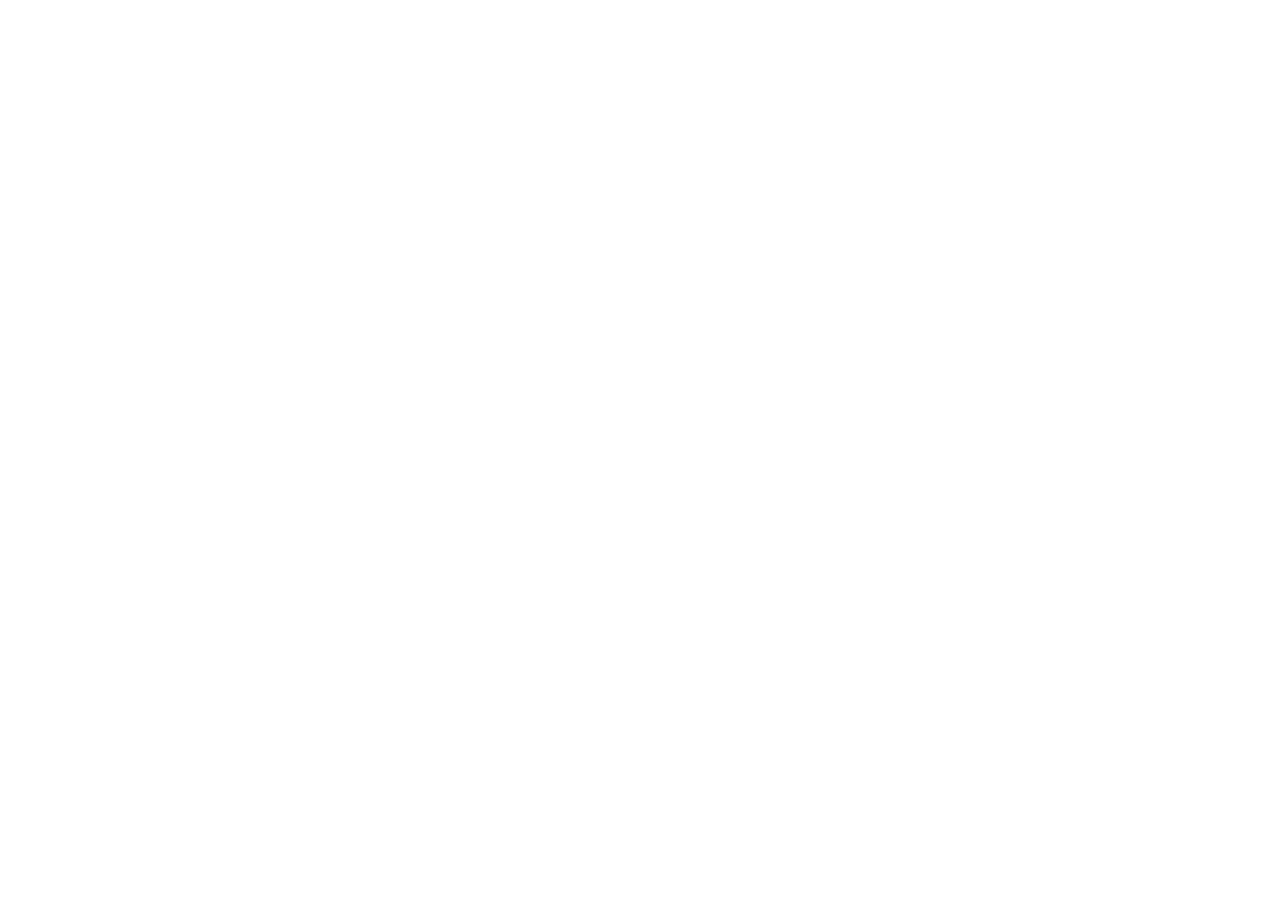
==== web/index.html @ cc8d66ff "API integration" ====
<!DOCTYPE html>
<html>
<head>
  <!--
    If you are serving your web app in a path other than the root, change the
    href value below to reflect the base path you are serving from.

    The path provided below has to start and end with a slash "/" in order for
    it to work correctly.

    For more details:
    * https://developer.mozilla.org/en-US/docs/Web/HTML/Element/base

    This is a placeholder for base href that will be replaced by the value of
    the `--base-href` argument provided to `flutter build`.
  -->
  <base href="$FLUTTER_BASE_HREF">

  <meta charset="UTF-8">
  <meta content="IE=Edge" http-equiv="X-UA-Compatible">
  <meta name="description" content="A new Flutter project.">

  <!-- iOS meta tags & icons -->
  <meta name="mobile-web-app-capable" content="yes">
  <meta name="apple-mobile-web-app-status-bar-style" content="black">
  <meta name="apple-mobile-web-app-title" content="crm_mobile_test">
  <link rel="apple-touch-icon" href="icons/Icon-192.png">

  <!-- Favicon -->
  <link rel="icon" type="image/png" href="favicon.png"/>

  <title>crm_mobile_test</title>
  <link rel="manifest" href="manifest.json">
</head>
<body>
  <!--
    You can customize the "flutter_bootstrap.js" script.
    This is useful to provide a custom configuration to the Flutter loader
    or to give the user feedback during the initialization process.

    For more details:
    * https://docs.flutter.dev/platform-integration/web/initialization
  -->
  <script src="flutter_bootstrap.js" async></script>
</body>
</html>
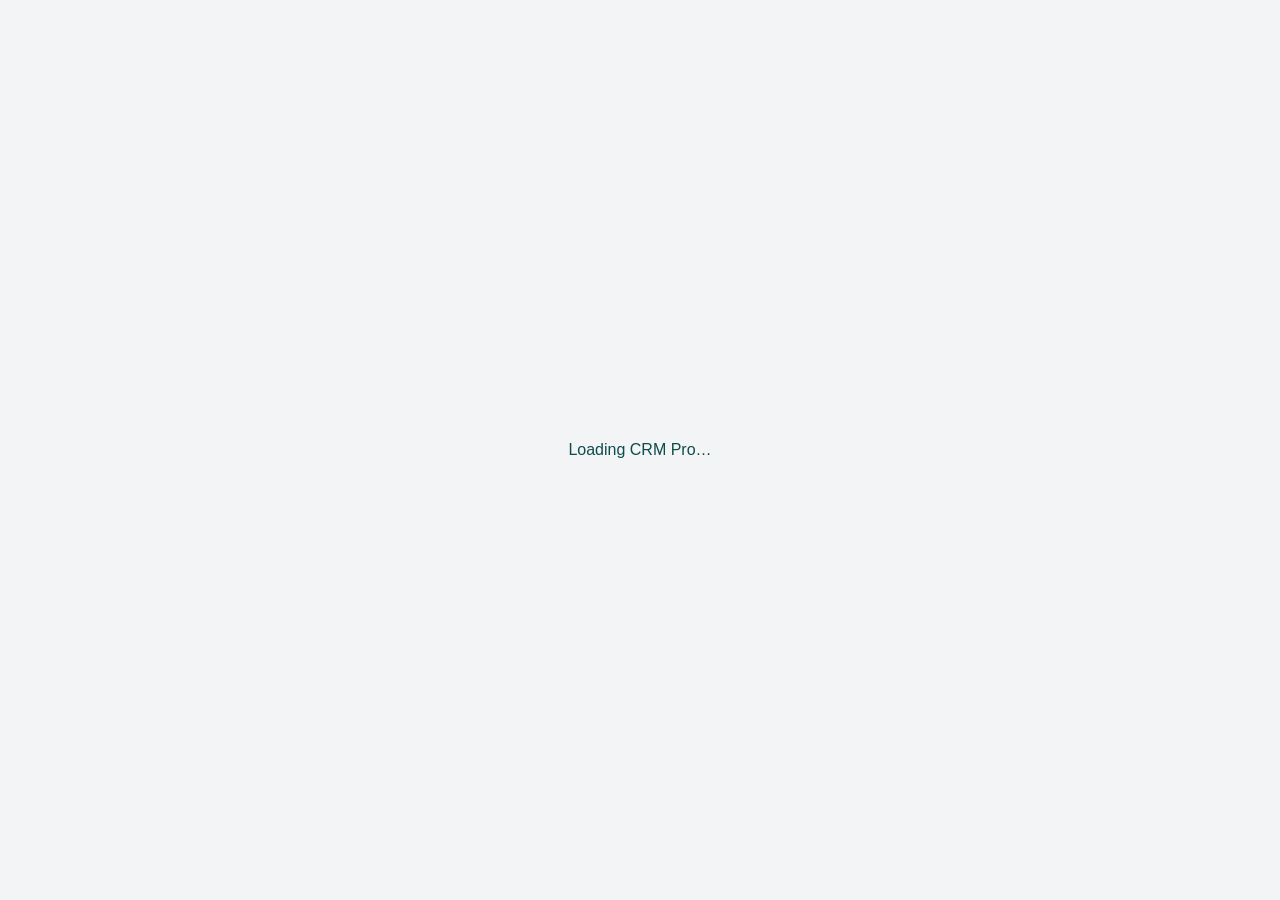
==== commit 226bec13: "remaining pages" ====
--- a/web/index.html
+++ b/web/index.html
@@ -1,46 +1,16 @@
 <!DOCTYPE html>
 <html>
 <head>
-  <!--
-    If you are serving your web app in a path other than the root, change the
-    href value below to reflect the base path you are serving from.
-
-    The path provided below has to start and end with a slash "/" in order for
-    it to work correctly.
-
-    For more details:
-    * https://developer.mozilla.org/en-US/docs/Web/HTML/Element/base
-
-    This is a placeholder for base href that will be replaced by the value of
-    the `--base-href` argument provided to `flutter build`.
-  -->
   <base href="$FLUTTER_BASE_HREF">
-
   <meta charset="UTF-8">
-  <meta content="IE=Edge" http-equiv="X-UA-Compatible">
-  <meta name="description" content="A new Flutter project.">
-
-  <!-- iOS meta tags & icons -->
-  <meta name="mobile-web-app-capable" content="yes">
-  <meta name="apple-mobile-web-app-status-bar-style" content="black">
-  <meta name="apple-mobile-web-app-title" content="crm_mobile_test">
-  <link rel="apple-touch-icon" href="icons/Icon-192.png">
-
-  <!-- Favicon -->
-  <link rel="icon" type="image/png" href="favicon.png"/>
-
-  <title>crm_mobile_test</title>
-  <link rel="manifest" href="manifest.json">
+  <meta name="viewport" content="width=device-width, initial-scale=1.0">
+  <meta name="description" content="CRM Pro Field Sales mobile application">
+  <meta name="theme-color" content="#0F4C4C">
+  <title>CRM Pro Field Sales</title>
+  <style>html,body{margin:0;background:#f3f4f6}#loading{font:16px sans-serif;color:#0f4c4c;display:grid;place-items:center;height:100vh}</style>
 </head>
 <body>
-  <!--
-    You can customize the "flutter_bootstrap.js" script.
-    This is useful to provide a custom configuration to the Flutter loader
-    or to give the user feedback during the initialization process.
-
-    For more details:
-    * https://docs.flutter.dev/platform-integration/web/initialization
-  -->
+  <div id="loading" role="status">Loading CRM Pro…</div>
   <script src="flutter_bootstrap.js" async></script>
 </body>
 </html>
